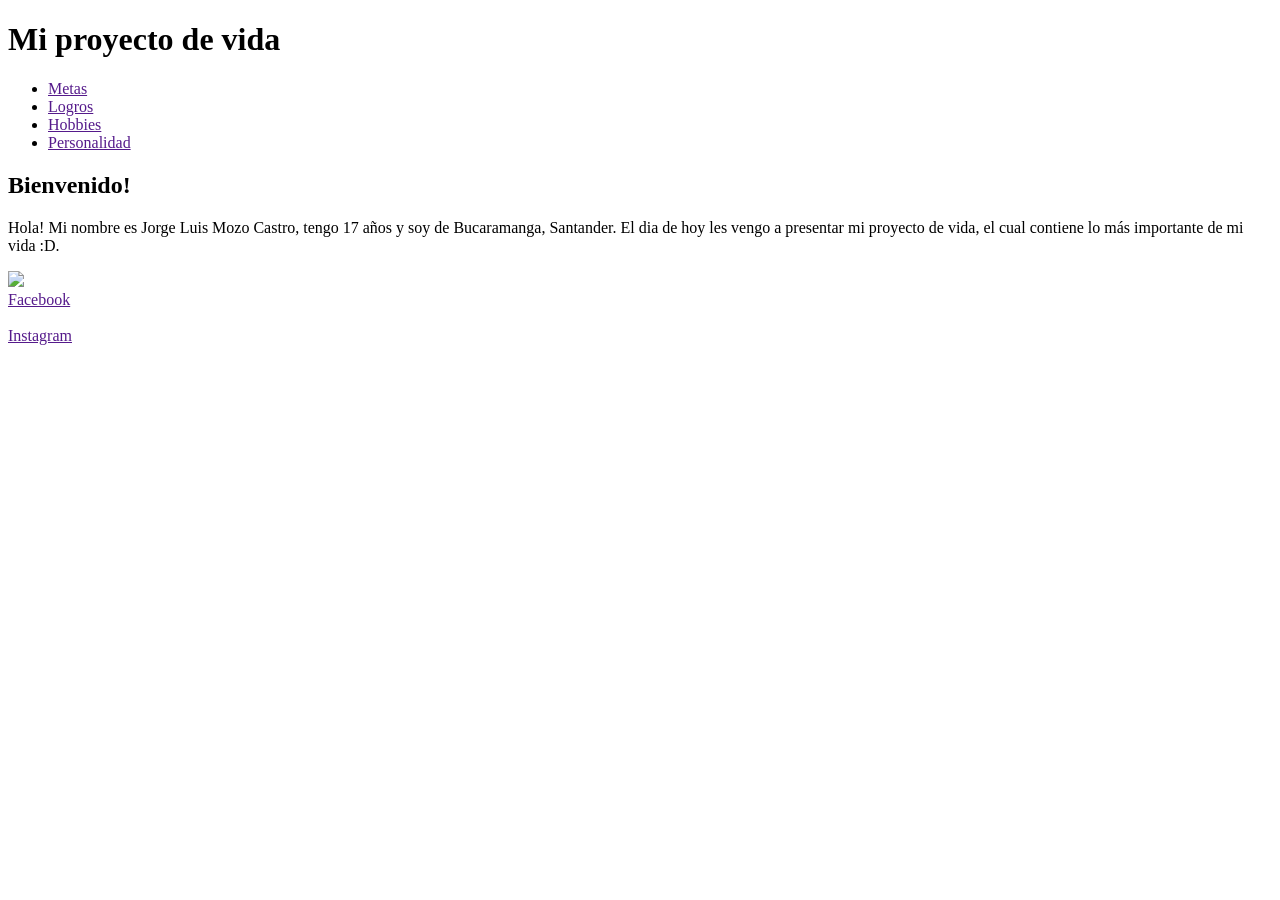
==== Dia 1/index.html @ c3a3dfc5 "Actualizacion 22 de febrero" ====
<!DOCTYPE html>
<html>
<head>
    <title>MY FIRST PAGE</title>
    <link rel="stylesheet" type="text/css" href="Estilo.css"
</head>
<body>
    <h1>Mi proyecto de vida</h1>
    <nav>
        <ul>
            <li><a href="">Metas</a></li>
            <li><a href="">Logros</a></li>
            <li><a href="">Hobbies</a></li>
            <li><a href="">Personalidad</a></li>
        </ul>
    </nav>
    <div class="contenido">
        <div class="articulos">
            <div class="secciones">
                
                <div>
                    <h2>Bienvenido!</h2>
                    <p>Hola! Mi nombre es Jorge Luis Mozo Castro, tengo 17 años y soy de Bucaramanga, Santander. El dia de hoy les vengo a presentar mi proyecto de vida, el cual contiene lo más importante de mi vida :D.
                    </p>
                </div>
                <div><img src="./IMAGES/yotas.jpg"></div>
            </div> 
        </div>
        <div class="menu-secundario">
            <a href="">Facebook</a> <br> <br>
            <a href="">Instagram</a>  
        </div>
    </div>
</body>
</html>
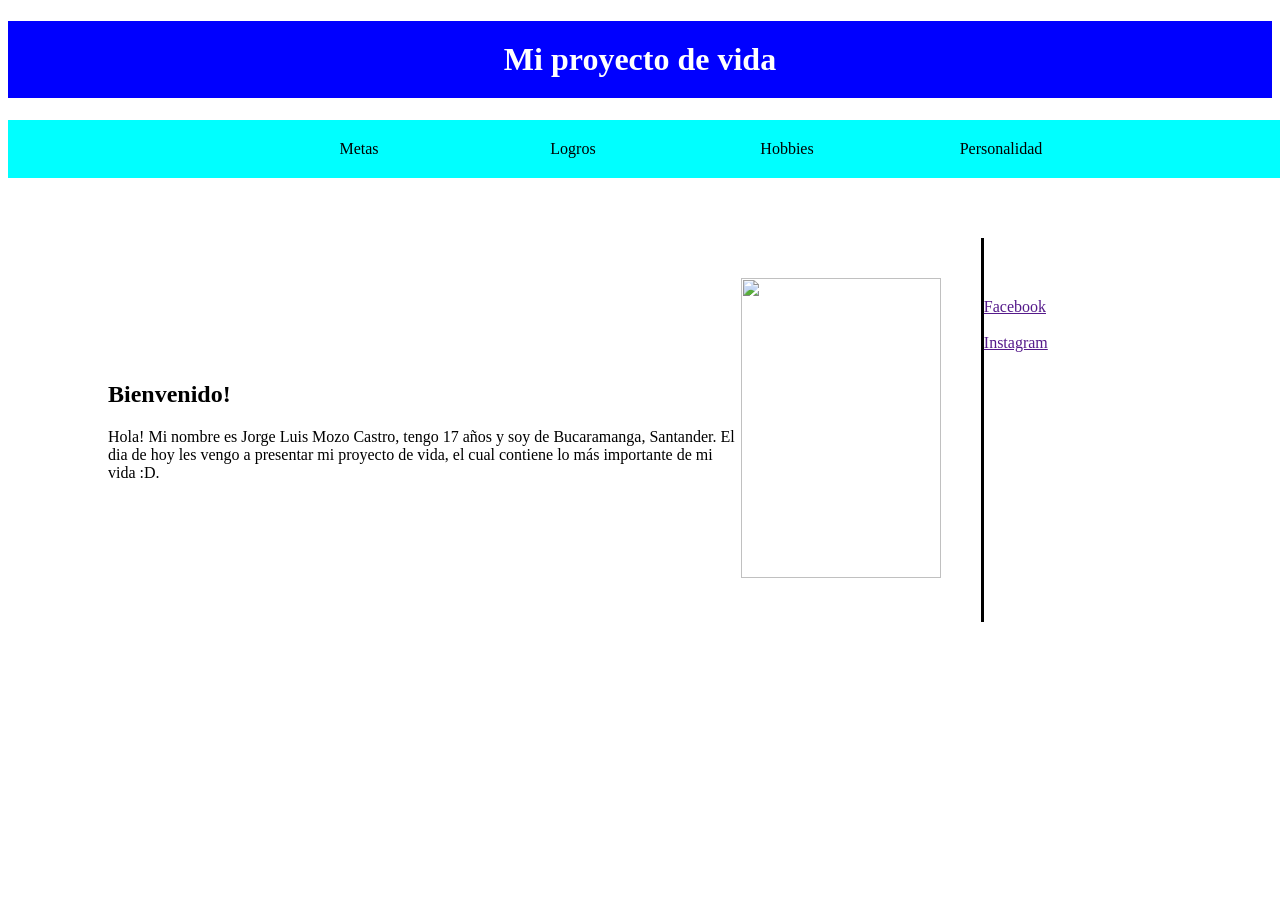
==== commit b64406b2: "actualizacion 5 de marzo" ====
--- a/Dia 1/index.html
+++ b/Dia 1/index.html
@@ -2,7 +2,7 @@
 <html>
 <head>
     <title>MY FIRST PAGE</title>
-    <link rel="stylesheet" type="text/css" href="Estilo.css"
+    <link rel="stylesheet" type="text/css" href="style.css"                                         
 </head>
 <body>
     <h1>Mi proyecto de vida</h1>
--- a/Dia 1/style.css
+++ b/Dia 1/style.css
@@ -0,0 +1,58 @@
+{
+   padding: 0px;
+   margin: 0px;
+}
+h1 {
+    text-align: center;
+    background-color: blue;
+    color: white; 
+    padding: 20px; 
+}
+nav ul {
+    background-color: aqua; 
+    width: 100%;
+    list-style-type: none;
+    text-align: center;
+}
+nav li {
+    display: inline-flex;
+}
+nav a {
+    text-decoration: none;
+    color:black;
+    padding: 20px;
+    width: 170px; 
+}
+nav li:hover {
+    background-color: white;
+}
+img {
+   width: 200px; 
+   height: 300px;
+
+}
+.contenido {
+    display: flex;
+    margin: 60px;
+}
+.articulos {
+    width: 80%;
+    border-right: 3px solid black;
+}
+.secciones {
+    display: flex;
+    align-items: center;
+    padding: 40px;
+
+}
+.menu-secundario {
+    width: 20%;
+    margin-top: 60px;
+
+}
+.menu_secundario a {
+    display: block;
+    text-align: center;
+    color: black;
+    margin-bottom: 20px; 
+}
